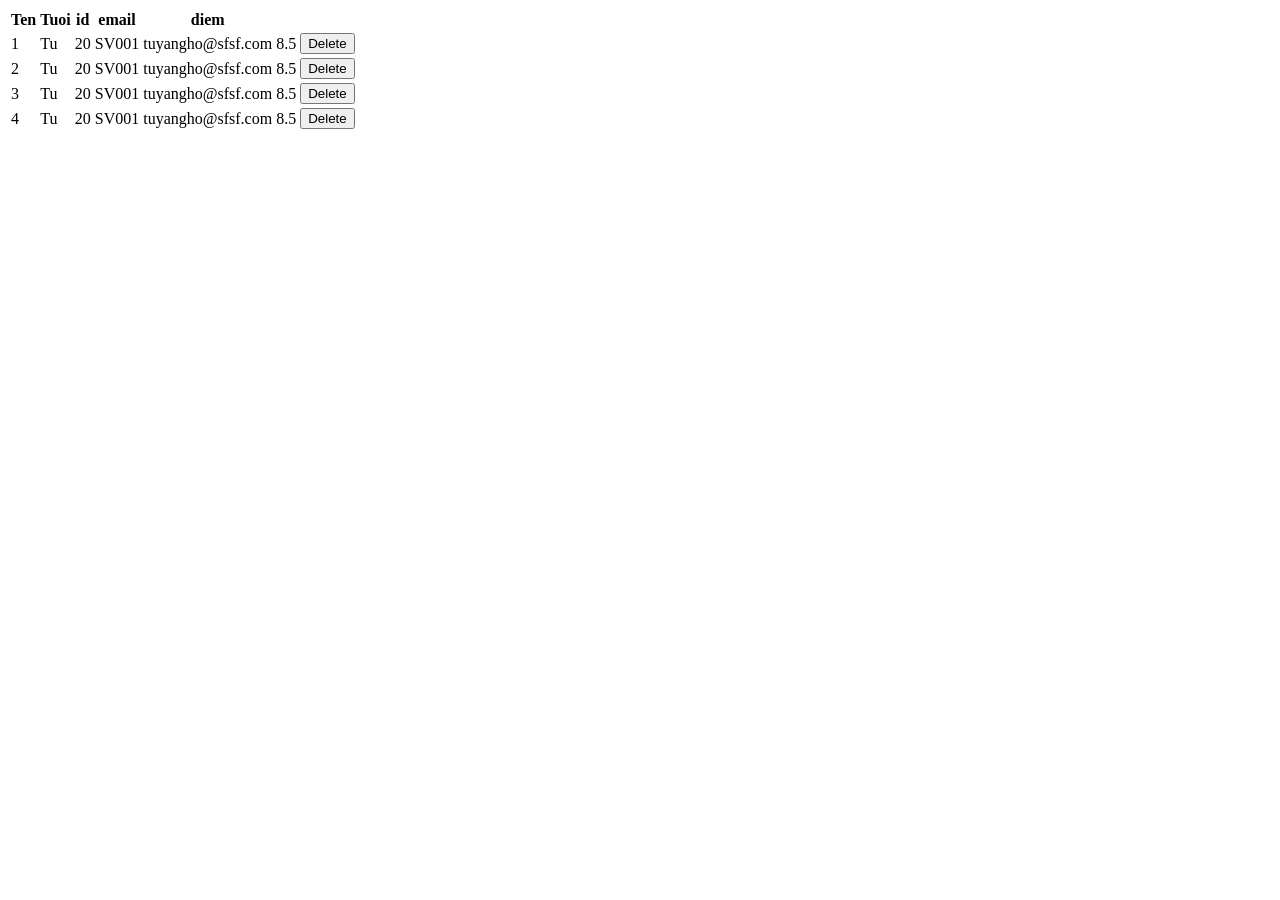
==== 9.6/bai 2/table.html @ 702d956d "up 9.6" ====
<!DOCTYPE html>
<html lang="en">

<head>
    <meta charset="UTF-8">
    <meta name="viewport" content="width=device-width, initial-scale=1.0">
    <title>Document</title>
</head>

<body>
    <table>
        <thead>
            <tr>
                <th>Ten</th>
                <th>Tuoi</th>
                <th>id</th>
                <th>email</th>
                <th>diem</th>
            </tr>
        </thead>
        <tbody id="sinhvien-table">

        </tbody>
    </table>
    <script>
        const sinhviens = [
    { name: "Tu", age: 20, id: "SV001", email: "tuyangho@sfsf.com", diem: 8.5 },
    { name: "Tu", age: 20, id: "SV001", email: "tuyangho@sfsf.com", diem: 8.5 },
    { name: "Tu", age: 20, id: "SV001", email: "tuyangho@sfsf.com", diem: 8.5 },
    { name: "Tu", age: 20, id: "SV001", email: "tuyangho@sfsf.com", diem: 8.5 }
];

let str = "";
for (let i = 0; i < sinhviens.length; i++) { // Dùng sinhviens.length thay vì viết cứng số 4
    str += "<tr>";
    // 1. Phải bọc (i + 1) trong ngoặc để nó cộng số trước, ra 1, 2, 3, 4
    str += "<td>" + (i + 1) + "</td>"; 
    
    // 2. Phải có [i] thì mới lấy được thông tin của từng sinh viên
    str += "<td>" + sinhviens[i].name + "</td>";
    str += "<td>" + sinhviens[i].age + "</td>";
    str += "<td>" + sinhviens[i].id + "</td>";
    str += "<td>" + sinhviens[i].email + "</td>";
    str += "<td>" + sinhviens[i].diem + "</td>";
    str += "<td>" + "<button>Delete</button>" + "</td>"
    str += "</tr>";
}
document.getElementById("sinhvien-table").innerHTML = str;

    
    </script>
</body>

</html>
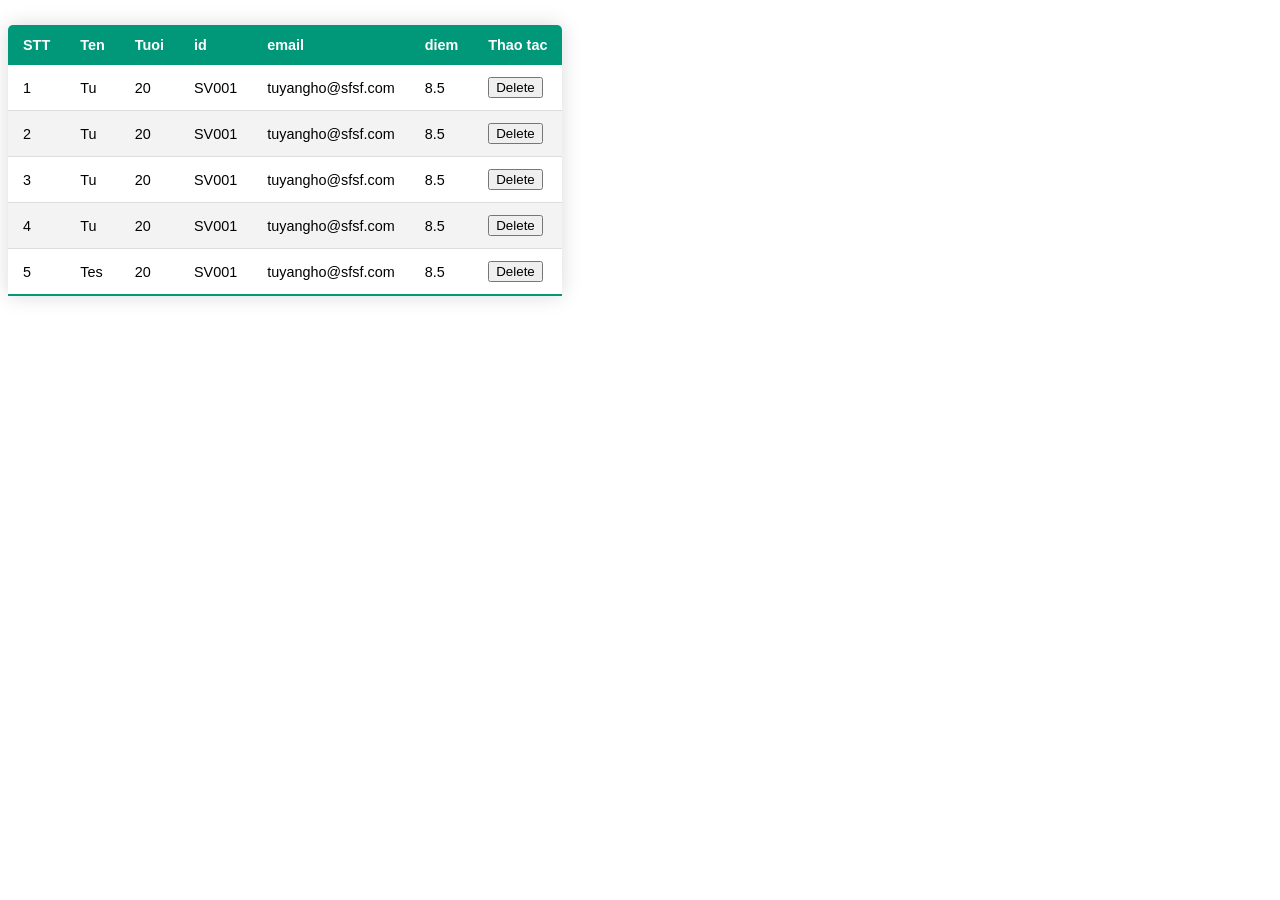
==== commit 3f7818a6: "up code 11.6" ====
--- a/9.6/bai 2/table.html
+++ b/9.6/bai 2/table.html
@@ -5,17 +5,68 @@
     <meta charset="UTF-8">
     <meta name="viewport" content="width=device-width, initial-scale=1.0">
     <title>Document</title>
+    <style>
+        /* Toàn bộ bảng */
+        .custom-table {
+            border-collapse: collapse;
+            margin: 25px 0;
+            font-size: 0.9em;
+            font-family: sans-serif;
+            min-width: 400px;
+            box-shadow: 0 0 20px rgba(0, 0, 0, 0.15);
+            border-radius: 5px 5px 0 0;
+            overflow: hidden;
+            /* Để bo tròn góc không bị lẹm */
+        }
+
+        /* Tiêu đề bảng (Header) */
+        .custom-table th {
+            background-color: #009879;
+            /* Màu nền xanh hiện đại */
+            color: #ffffff;
+            text-align: left;
+            font-weight: bold;
+            padding: 12px 15px;
+        }
+
+        /* Các ô dữ liệu (Cells) */
+        .custom-table td {
+            padding: 12px 15px;
+            border-bottom: 1px solid #dddddd;
+        }
+
+        /* Đổi màu xen kẽ các hàng (Zebra Striping) */
+        .custom-table tbody tr:nth-of-type(even) {
+            background-color: #f3f3f3;
+        }
+
+        /* Hàng cuối cùng (Đường viền đậm hơn ở đáy) */
+        .custom-table tbody tr:last-of-type {
+            border-bottom: 2px solid #009879;
+        }
+
+        /* Hiệu ứng khi di chuột qua hàng (Hover effect) */
+        .custom-table tbody tr:hover {
+            background-color: #f1f1f1;
+            cursor: pointer;
+            color: #009879;
+            font-weight: bold;
+            transition: all 0.2s ease;
+        }
+    </style>
 </head>
 
 <body>
-    <table>
+    <table class="custom-table">
         <thead>
             <tr>
+                <th>STT</th>
                 <th>Ten</th>
                 <th>Tuoi</th>
                 <th>id</th>
                 <th>email</th>
                 <th>diem</th>
+                <th>Thao tac</th>
             </tr>
         </thead>
         <tbody id="sinhvien-table">
@@ -23,31 +74,43 @@
         </tbody>
     </table>
     <script>
-        const sinhviens = [
-    { name: "Tu", age: 20, id: "SV001", email: "tuyangho@sfsf.com", diem: 8.5 },
-    { name: "Tu", age: 20, id: "SV001", email: "tuyangho@sfsf.com", diem: 8.5 },
-    { name: "Tu", age: 20, id: "SV001", email: "tuyangho@sfsf.com", diem: 8.5 },
-    { name: "Tu", age: 20, id: "SV001", email: "tuyangho@sfsf.com", diem: 8.5 }
-];
+        let sinhviens = [
+            { name: "Tu", age: 20, id: "SV001", email: "tuyangho@sfsf.com", diem: 8.5 },
+            { name: "Tu", age: 20, id: "SV001", email: "tuyangho@sfsf.com", diem: 8.5 },
+            { name: "Tu", age: 20, id: "SV001", email: "tuyangho@sfsf.com", diem: 8.5 },
+            { name: "Tu", age: 20, id: "SV001", email: "tuyangho@sfsf.com", diem: 8.5 },
+            { name: "Tes", age: 20, id: "SV001", email: "tuyangho@sfsf.com", diem: 8.5 }
+        ];
 
-let str = "";
-for (let i = 0; i < sinhviens.length; i++) { // Dùng sinhviens.length thay vì viết cứng số 4
-    str += "<tr>";
-    // 1. Phải bọc (i + 1) trong ngoặc để nó cộng số trước, ra 1, 2, 3, 4
-    str += "<td>" + (i + 1) + "</td>"; 
-    
-    // 2. Phải có [i] thì mới lấy được thông tin của từng sinh viên
-    str += "<td>" + sinhviens[i].name + "</td>";
-    str += "<td>" + sinhviens[i].age + "</td>";
-    str += "<td>" + sinhviens[i].id + "</td>";
-    str += "<td>" + sinhviens[i].email + "</td>";
-    str += "<td>" + sinhviens[i].diem + "</td>";
-    str += "<td>" + "<button>Delete</button>" + "</td>"
-    str += "</tr>";
-}
-document.getElementById("sinhvien-table").innerHTML = str;
+        function display() {
+            let str = "";
+            for (let i = 0; i < sinhviens.length; i++) { // Dùng sinhviens.length thay vì viết cứng số 4
+                str += "<tr>";
+                // 1. Phải bọc (i + 1) trong ngoặc để nó cộng số trước, ra 1, 2, 3, 4
+                str += "<td>" + (i + 1) + "</td>";
 
-    
+                // 2. Phải có [i] thì mới lấy được thông tin của từng sinh viên
+                str += "<td>" + sinhviens[i].name + "</td>";
+                str += "<td>" + sinhviens[i].age + "</td>";
+                str += "<td>" + sinhviens[i].id + "</td>";
+                str += "<td>" + sinhviens[i].email + "</td>";
+                str += "<td>" + sinhviens[i].diem + "</td>";
+                str += "<td><button onclick = 'btn_del(" + i + ")'>Delete</button></td>";
+                str += "</tr>";
+            }
+            document.getElementById("sinhvien-table").innerHTML = str;
+        }
+
+
+
+
+        function btn_del(x) {
+            sinhviens.splice(x, 1);
+            display();
+        }
+        display();
+
+
     </script>
 </body>
 
